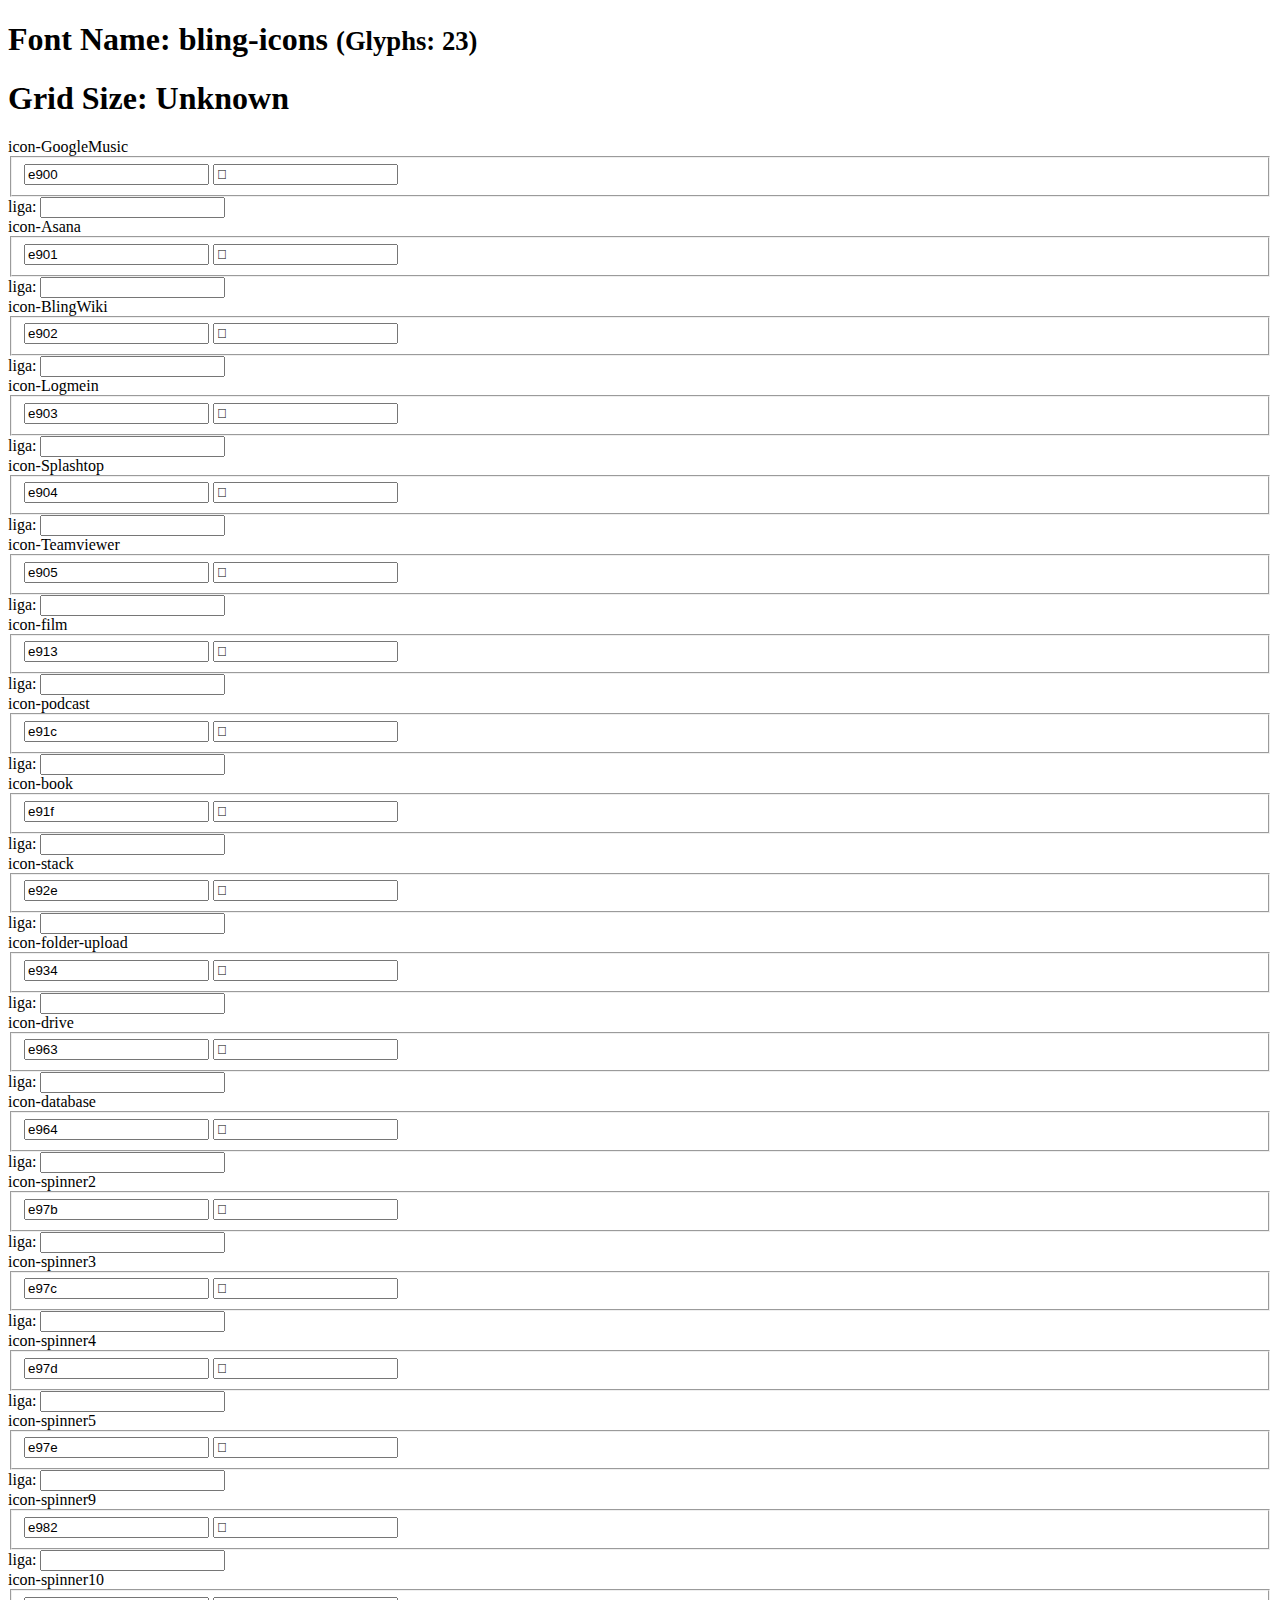
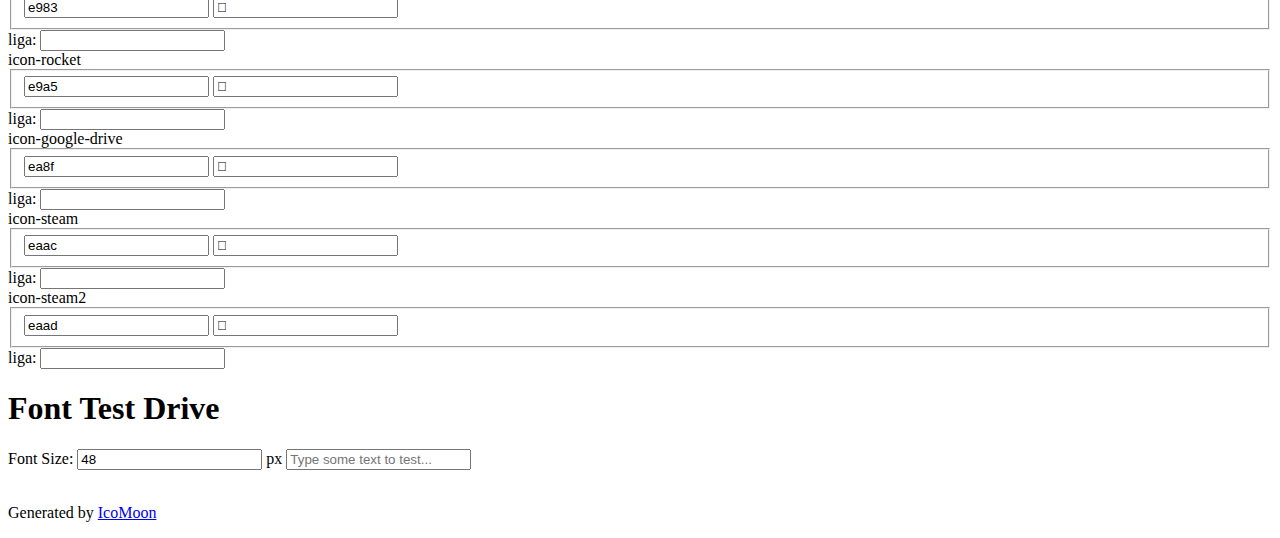
==== demo.html @ 4242a5d5 "Add files via upload" ====
<!doctype html>
<html>
<head>
    <meta charset="utf-8">
    <title>IcoMoon Demo</title>
    <meta name="description" content="An Icon Font Generated By IcoMoon.io">
    <meta name="viewport" content="width=device-width, initial-scale=1">
    <link rel="stylesheet" href="demo-files/demo.css">
    <link rel="stylesheet" href="icomoon.css"></head>
<body>
    <div class="bgc1 clearfix">
        <h1 class="mhmm mvm"><span class="fgc1">Font Name:</span> bling-icons <small class="fgc1">(Glyphs:&nbsp;23)</small></h1>
    </div>
    <div class="clearfix mhl ptl">
        <h1 class="mvm mtn fgc1">Grid Size: Unknown</h1>
        <div class="glyph fs1">
            <div class="clearfix bshadow0 pbs">
                <span class="icon-GoogleMusic">
                
                </span>
                <span class="mls"> icon-GoogleMusic</span>
            </div>
            <fieldset class="fs0 size1of1 clearfix hidden-false">
                <input type="text" readonly value="e900" class="unit size1of2" />
                <input type="text" maxlength="1" readonly value="&#xe900;" class="unitRight size1of2 talign-right" />
            </fieldset>
            <div class="fs0 bshadow0 clearfix hidden-true">
                <span class="unit pvs fgc1">liga: </span>
                <input type="text" readonly value="" class="liga unitRight" />
            </div>
        </div>
        <div class="glyph fs1">
            <div class="clearfix bshadow0 pbs">
                <span class="icon-Asana">
                
                </span>
                <span class="mls"> icon-Asana</span>
            </div>
            <fieldset class="fs0 size1of1 clearfix hidden-false">
                <input type="text" readonly value="e901" class="unit size1of2" />
                <input type="text" maxlength="1" readonly value="&#xe901;" class="unitRight size1of2 talign-right" />
            </fieldset>
            <div class="fs0 bshadow0 clearfix hidden-true">
                <span class="unit pvs fgc1">liga: </span>
                <input type="text" readonly value="" class="liga unitRight" />
            </div>
        </div>
        <div class="glyph fs1">
            <div class="clearfix bshadow0 pbs">
                <span class="icon-BlingWiki">
                
                </span>
                <span class="mls"> icon-BlingWiki</span>
            </div>
            <fieldset class="fs0 size1of1 clearfix hidden-false">
                <input type="text" readonly value="e902" class="unit size1of2" />
                <input type="text" maxlength="1" readonly value="&#xe902;" class="unitRight size1of2 talign-right" />
            </fieldset>
            <div class="fs0 bshadow0 clearfix hidden-true">
                <span class="unit pvs fgc1">liga: </span>
                <input type="text" readonly value="" class="liga unitRight" />
            </div>
        </div>
        <div class="glyph fs1">
            <div class="clearfix bshadow0 pbs">
                <span class="icon-Logmein">
                
                </span>
                <span class="mls"> icon-Logmein</span>
            </div>
            <fieldset class="fs0 size1of1 clearfix hidden-false">
                <input type="text" readonly value="e903" class="unit size1of2" />
                <input type="text" maxlength="1" readonly value="&#xe903;" class="unitRight size1of2 talign-right" />
            </fieldset>
            <div class="fs0 bshadow0 clearfix hidden-true">
                <span class="unit pvs fgc1">liga: </span>
                <input type="text" readonly value="" class="liga unitRight" />
            </div>
        </div>
        <div class="glyph fs1">
            <div class="clearfix bshadow0 pbs">
                <span class="icon-Splashtop">
                
                </span>
                <span class="mls"> icon-Splashtop</span>
            </div>
            <fieldset class="fs0 size1of1 clearfix hidden-false">
                <input type="text" readonly value="e904" class="unit size1of2" />
                <input type="text" maxlength="1" readonly value="&#xe904;" class="unitRight size1of2 talign-right" />
            </fieldset>
            <div class="fs0 bshadow0 clearfix hidden-true">
                <span class="unit pvs fgc1">liga: </span>
                <input type="text" readonly value="" class="liga unitRight" />
            </div>
        </div>
        <div class="glyph fs1">
            <div class="clearfix bshadow0 pbs">
                <span class="icon-Teamviewer">
                
                </span>
                <span class="mls"> icon-Teamviewer</span>
            </div>
            <fieldset class="fs0 size1of1 clearfix hidden-false">
                <input type="text" readonly value="e905" class="unit size1of2" />
                <input type="text" maxlength="1" readonly value="&#xe905;" class="unitRight size1of2 talign-right" />
            </fieldset>
            <div class="fs0 bshadow0 clearfix hidden-true">
                <span class="unit pvs fgc1">liga: </span>
                <input type="text" readonly value="" class="liga unitRight" />
            </div>
        </div>
        <div class="glyph fs1">
            <div class="clearfix bshadow0 pbs">
                <span class="icon-film">
                
                </span>
                <span class="mls"> icon-film</span>
            </div>
            <fieldset class="fs0 size1of1 clearfix hidden-false">
                <input type="text" readonly value="e913" class="unit size1of2" />
                <input type="text" maxlength="1" readonly value="&#xe913;" class="unitRight size1of2 talign-right" />
            </fieldset>
            <div class="fs0 bshadow0 clearfix hidden-true">
                <span class="unit pvs fgc1">liga: </span>
                <input type="text" readonly value="" class="liga unitRight" />
            </div>
        </div>
        <div class="glyph fs1">
            <div class="clearfix bshadow0 pbs">
                <span class="icon-podcast">
                
                </span>
                <span class="mls"> icon-podcast</span>
            </div>
            <fieldset class="fs0 size1of1 clearfix hidden-false">
                <input type="text" readonly value="e91c" class="unit size1of2" />
                <input type="text" maxlength="1" readonly value="&#xe91c;" class="unitRight size1of2 talign-right" />
            </fieldset>
            <div class="fs0 bshadow0 clearfix hidden-true">
                <span class="unit pvs fgc1">liga: </span>
                <input type="text" readonly value="" class="liga unitRight" />
            </div>
        </div>
        <div class="glyph fs1">
            <div class="clearfix bshadow0 pbs">
                <span class="icon-book">
                
                </span>
                <span class="mls"> icon-book</span>
            </div>
            <fieldset class="fs0 size1of1 clearfix hidden-false">
                <input type="text" readonly value="e91f" class="unit size1of2" />
                <input type="text" maxlength="1" readonly value="&#xe91f;" class="unitRight size1of2 talign-right" />
            </fieldset>
            <div class="fs0 bshadow0 clearfix hidden-true">
                <span class="unit pvs fgc1">liga: </span>
                <input type="text" readonly value="" class="liga unitRight" />
            </div>
        </div>
        <div class="glyph fs1">
            <div class="clearfix bshadow0 pbs">
                <span class="icon-stack">
                
                </span>
                <span class="mls"> icon-stack</span>
            </div>
            <fieldset class="fs0 size1of1 clearfix hidden-false">
                <input type="text" readonly value="e92e" class="unit size1of2" />
                <input type="text" maxlength="1" readonly value="&#xe92e;" class="unitRight size1of2 talign-right" />
            </fieldset>
            <div class="fs0 bshadow0 clearfix hidden-true">
                <span class="unit pvs fgc1">liga: </span>
                <input type="text" readonly value="" class="liga unitRight" />
            </div>
        </div>
        <div class="glyph fs1">
            <div class="clearfix bshadow0 pbs">
                <span class="icon-folder-upload">
                
                </span>
                <span class="mls"> icon-folder-upload</span>
            </div>
            <fieldset class="fs0 size1of1 clearfix hidden-false">
                <input type="text" readonly value="e934" class="unit size1of2" />
                <input type="text" maxlength="1" readonly value="&#xe934;" class="unitRight size1of2 talign-right" />
            </fieldset>
            <div class="fs0 bshadow0 clearfix hidden-true">
                <span class="unit pvs fgc1">liga: </span>
                <input type="text" readonly value="" class="liga unitRight" />
            </div>
        </div>
        <div class="glyph fs1">
            <div class="clearfix bshadow0 pbs">
                <span class="icon-drive">
                
                </span>
                <span class="mls"> icon-drive</span>
            </div>
            <fieldset class="fs0 size1of1 clearfix hidden-false">
                <input type="text" readonly value="e963" class="unit size1of2" />
                <input type="text" maxlength="1" readonly value="&#xe963;" class="unitRight size1of2 talign-right" />
            </fieldset>
            <div class="fs0 bshadow0 clearfix hidden-true">
                <span class="unit pvs fgc1">liga: </span>
                <input type="text" readonly value="" class="liga unitRight" />
            </div>
        </div>
        <div class="glyph fs1">
            <div class="clearfix bshadow0 pbs">
                <span class="icon-database">
                
                </span>
                <span class="mls"> icon-database</span>
            </div>
            <fieldset class="fs0 size1of1 clearfix hidden-false">
                <input type="text" readonly value="e964" class="unit size1of2" />
                <input type="text" maxlength="1" readonly value="&#xe964;" class="unitRight size1of2 talign-right" />
            </fieldset>
            <div class="fs0 bshadow0 clearfix hidden-true">
                <span class="unit pvs fgc1">liga: </span>
                <input type="text" readonly value="" class="liga unitRight" />
            </div>
        </div>
        <div class="glyph fs1">
            <div class="clearfix bshadow0 pbs">
                <span class="icon-spinner2">
                
                </span>
                <span class="mls"> icon-spinner2</span>
            </div>
            <fieldset class="fs0 size1of1 clearfix hidden-false">
                <input type="text" readonly value="e97b" class="unit size1of2" />
                <input type="text" maxlength="1" readonly value="&#xe97b;" class="unitRight size1of2 talign-right" />
            </fieldset>
            <div class="fs0 bshadow0 clearfix hidden-true">
                <span class="unit pvs fgc1">liga: </span>
                <input type="text" readonly value="" class="liga unitRight" />
            </div>
        </div>
        <div class="glyph fs1">
            <div class="clearfix bshadow0 pbs">
                <span class="icon-spinner3">
                
                </span>
                <span class="mls"> icon-spinner3</span>
            </div>
            <fieldset class="fs0 size1of1 clearfix hidden-false">
                <input type="text" readonly value="e97c" class="unit size1of2" />
                <input type="text" maxlength="1" readonly value="&#xe97c;" class="unitRight size1of2 talign-right" />
            </fieldset>
            <div class="fs0 bshadow0 clearfix hidden-true">
                <span class="unit pvs fgc1">liga: </span>
                <input type="text" readonly value="" class="liga unitRight" />
            </div>
        </div>
        <div class="glyph fs1">
            <div class="clearfix bshadow0 pbs">
                <span class="icon-spinner4">
                
                </span>
                <span class="mls"> icon-spinner4</span>
            </div>
            <fieldset class="fs0 size1of1 clearfix hidden-false">
                <input type="text" readonly value="e97d" class="unit size1of2" />
                <input type="text" maxlength="1" readonly value="&#xe97d;" class="unitRight size1of2 talign-right" />
            </fieldset>
            <div class="fs0 bshadow0 clearfix hidden-true">
                <span class="unit pvs fgc1">liga: </span>
                <input type="text" readonly value="" class="liga unitRight" />
            </div>
        </div>
        <div class="glyph fs1">
            <div class="clearfix bshadow0 pbs">
                <span class="icon-spinner5">
                
                </span>
                <span class="mls"> icon-spinner5</span>
            </div>
            <fieldset class="fs0 size1of1 clearfix hidden-false">
                <input type="text" readonly value="e97e" class="unit size1of2" />
                <input type="text" maxlength="1" readonly value="&#xe97e;" class="unitRight size1of2 talign-right" />
            </fieldset>
            <div class="fs0 bshadow0 clearfix hidden-true">
                <span class="unit pvs fgc1">liga: </span>
                <input type="text" readonly value="" class="liga unitRight" />
            </div>
        </div>
        <div class="glyph fs1">
            <div class="clearfix bshadow0 pbs">
                <span class="icon-spinner9">
                
                </span>
                <span class="mls"> icon-spinner9</span>
            </div>
            <fieldset class="fs0 size1of1 clearfix hidden-false">
                <input type="text" readonly value="e982" class="unit size1of2" />
                <input type="text" maxlength="1" readonly value="&#xe982;" class="unitRight size1of2 talign-right" />
            </fieldset>
            <div class="fs0 bshadow0 clearfix hidden-true">
                <span class="unit pvs fgc1">liga: </span>
                <input type="text" readonly value="" class="liga unitRight" />
            </div>
        </div>
        <div class="glyph fs1">
            <div class="clearfix bshadow0 pbs">
                <span class="icon-spinner10">
                
                </span>
                <span class="mls"> icon-spinner10</span>
            </div>
            <fieldset class="fs0 size1of1 clearfix hidden-false">
                <input type="text" readonly value="e983" class="unit size1of2" />
                <input type="text" maxlength="1" readonly value="&#xe983;" class="unitRight size1of2 talign-right" />
            </fieldset>
            <div class="fs0 bshadow0 clearfix hidden-true">
                <span class="unit pvs fgc1">liga: </span>
                <input type="text" readonly value="" class="liga unitRight" />
            </div>
        </div>
        <div class="glyph fs1">
            <div class="clearfix bshadow0 pbs">
                <span class="icon-rocket">
                
                </span>
                <span class="mls"> icon-rocket</span>
            </div>
            <fieldset class="fs0 size1of1 clearfix hidden-false">
                <input type="text" readonly value="e9a5" class="unit size1of2" />
                <input type="text" maxlength="1" readonly value="&#xe9a5;" class="unitRight size1of2 talign-right" />
            </fieldset>
            <div class="fs0 bshadow0 clearfix hidden-true">
                <span class="unit pvs fgc1">liga: </span>
                <input type="text" readonly value="" class="liga unitRight" />
            </div>
        </div>
        <div class="glyph fs1">
            <div class="clearfix bshadow0 pbs">
                <span class="icon-google-drive">
                
                </span>
                <span class="mls"> icon-google-drive</span>
            </div>
            <fieldset class="fs0 size1of1 clearfix hidden-false">
                <input type="text" readonly value="ea8f" class="unit size1of2" />
                <input type="text" maxlength="1" readonly value="&#xea8f;" class="unitRight size1of2 talign-right" />
            </fieldset>
            <div class="fs0 bshadow0 clearfix hidden-true">
                <span class="unit pvs fgc1">liga: </span>
                <input type="text" readonly value="" class="liga unitRight" />
            </div>
        </div>
        <div class="glyph fs1">
            <div class="clearfix bshadow0 pbs">
                <span class="icon-steam">
                
                </span>
                <span class="mls"> icon-steam</span>
            </div>
            <fieldset class="fs0 size1of1 clearfix hidden-false">
                <input type="text" readonly value="eaac" class="unit size1of2" />
                <input type="text" maxlength="1" readonly value="&#xeaac;" class="unitRight size1of2 talign-right" />
            </fieldset>
            <div class="fs0 bshadow0 clearfix hidden-true">
                <span class="unit pvs fgc1">liga: </span>
                <input type="text" readonly value="" class="liga unitRight" />
            </div>
        </div>
        <div class="glyph fs1">
            <div class="clearfix bshadow0 pbs">
                <span class="icon-steam2">
                
                </span>
                <span class="mls"> icon-steam2</span>
            </div>
            <fieldset class="fs0 size1of1 clearfix hidden-false">
                <input type="text" readonly value="eaad" class="unit size1of2" />
                <input type="text" maxlength="1" readonly value="&#xeaad;" class="unitRight size1of2 talign-right" />
            </fieldset>
            <div class="fs0 bshadow0 clearfix hidden-true">
                <span class="unit pvs fgc1">liga: </span>
                <input type="text" readonly value="" class="liga unitRight" />
            </div>
        </div>
    </div>

    <!--[if gt IE 8]><!-->
    <div class="mhl clearfix mbl">
        <h1>Font Test Drive</h1>
        <label>
            Font Size: <input id="fontSize" type="number" class="textbox0 mbm"
            min="8" value="48" />
            px
        </label>
        <input id="testText" type="text" class="phl size1of1 mvl"
        placeholder="Type some text to test..." value=""/>
        <div id="testDrive" class="icon-">&nbsp;
        </div>
    </div>
    <!--<![endif]-->
    <div class="bgc1 clearfix">
        <p class="mhl">Generated by <a href="https://icomoon.io/app">IcoMoon</a></p>
    </div>

    <script src="demo-files/demo.js"></script>
</body>
</html>
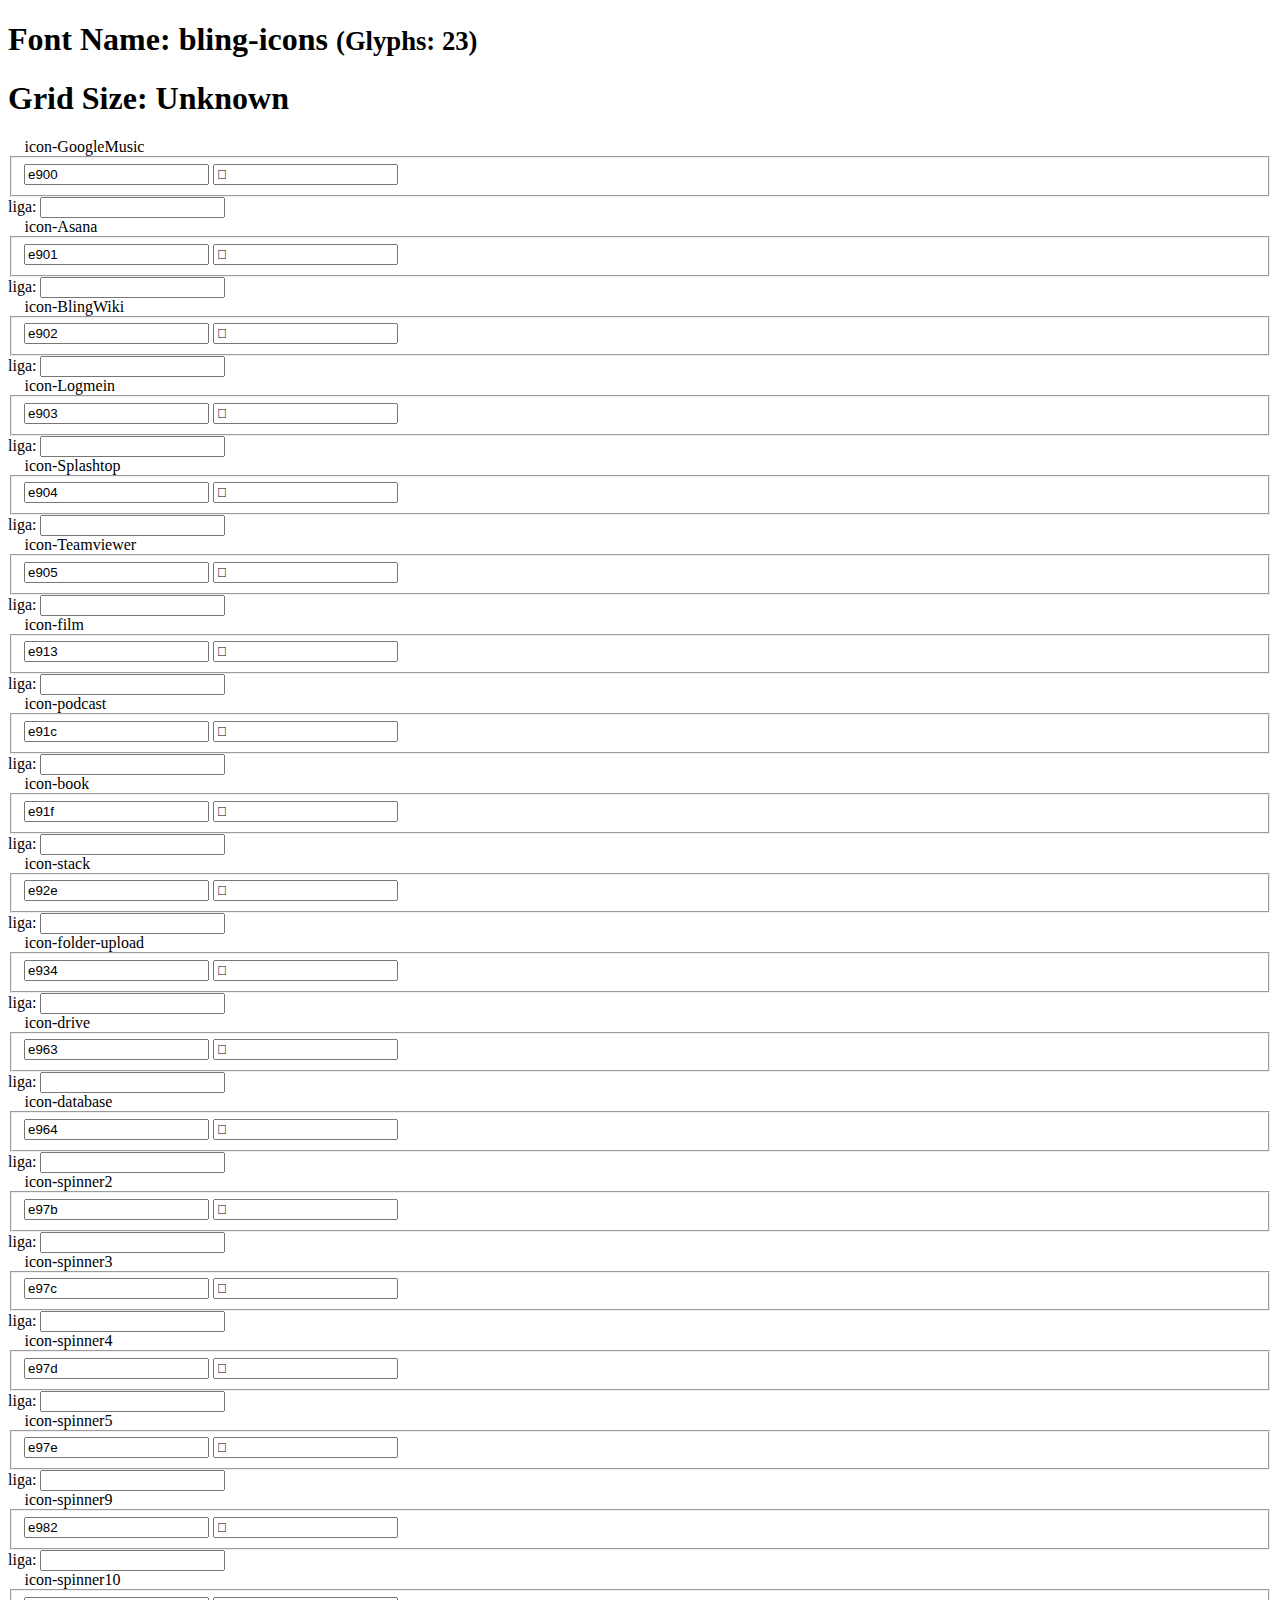
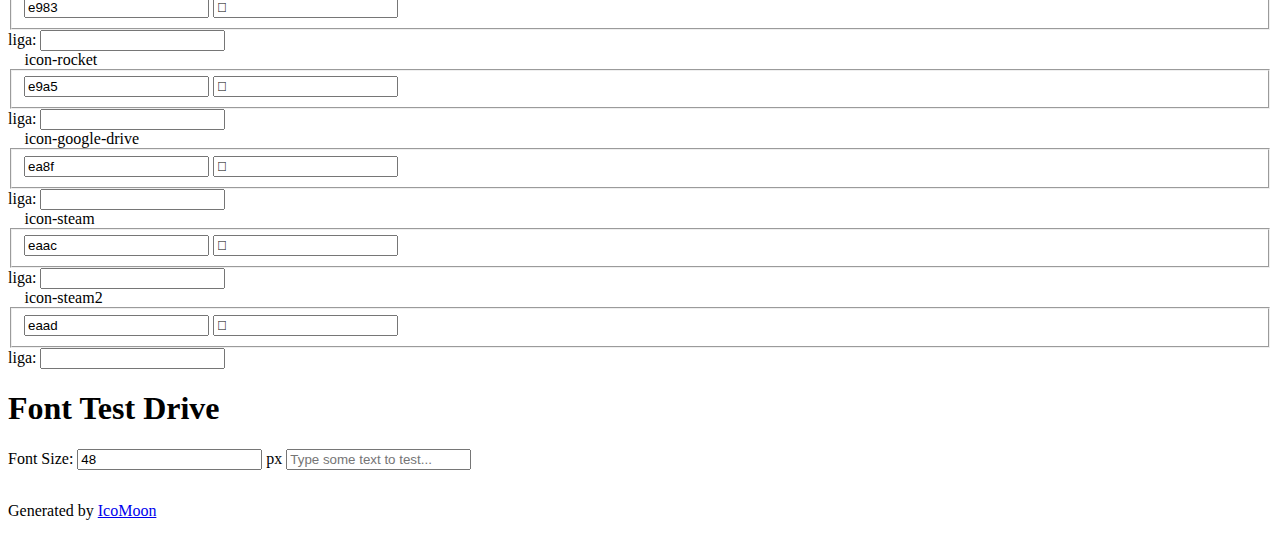
==== commit f7f32ea5: "Update demo.html" ====
--- a/demo.html
+++ b/demo.html
@@ -5,8 +5,8 @@
     <title>IcoMoon Demo</title>
     <meta name="description" content="An Icon Font Generated By IcoMoon.io">
     <meta name="viewport" content="width=device-width, initial-scale=1">
-    <link rel="stylesheet" href="demo-files/demo.css">
-    <link rel="stylesheet" href="icomoon.css"></head>
+    <link rel="stylesheet" href="css/demo.css">
+    <link rel="stylesheet" href="css/icomoon.css"></head>
 <body>
     <div class="bgc1 clearfix">
         <h1 class="mhmm mvm"><span class="fgc1">Font Name:</span> bling-icons <small class="fgc1">(Glyphs:&nbsp;23)</small></h1>
--- a/css/icomoon.css
+++ b/css/icomoon.css
@@ -0,0 +1,96 @@
+@font-face {
+  font-family: 'bling-icons';
+  src:  url('fonts/bling-icons.eot?8dzums');
+  src:  url('fonts/bling-icons.eot?8dzums#iefix') format('embedded-opentype'),
+    url('fonts/bling-icons.ttf?8dzums') format('truetype'),
+    url('fonts/bling-icons.woff?8dzums') format('woff'),
+    url('fonts/bling-icons.svg?8dzums#bling-icons') format('svg');
+  font-weight: normal;
+  font-style: normal;
+}
+
+[class^="icon-"], [class*=" icon-"] {
+  /* use !important to prevent issues with browser extensions that change fonts */
+  font-family: 'bling-icons' !important;
+  speak: none;
+  font-style: normal;
+  font-weight: normal;
+  font-variant: normal;
+  text-transform: none;
+  line-height: 1;
+
+  /* Better Font Rendering =========== */
+  -webkit-font-smoothing: antialiased;
+  -moz-osx-font-smoothing: grayscale;
+}
+
+.icon-GoogleMusic:before {
+  content: "\e900";
+}
+.icon-Asana:before {
+  content: "\e901";
+}
+.icon-BlingWiki:before {
+  content: "\e902";
+}
+.icon-Logmein:before {
+  content: "\e903";
+}
+.icon-Splashtop:before {
+  content: "\e904";
+}
+.icon-Teamviewer:before {
+  content: "\e905";
+}
+.icon-film:before {
+  content: "\e913";
+}
+.icon-podcast:before {
+  content: "\e91c";
+}
+.icon-book:before {
+  content: "\e91f";
+}
+.icon-stack:before {
+  content: "\e92e";
+}
+.icon-folder-upload:before {
+  content: "\e934";
+}
+.icon-drive:before {
+  content: "\e963";
+}
+.icon-database:before {
+  content: "\e964";
+}
+.icon-spinner2:before {
+  content: "\e97b";
+}
+.icon-spinner3:before {
+  content: "\e97c";
+}
+.icon-spinner4:before {
+  content: "\e97d";
+}
+.icon-spinner5:before {
+  content: "\e97e";
+}
+.icon-spinner9:before {
+  content: "\e982";
+}
+.icon-spinner10:before {
+  content: "\e983";
+}
+.icon-rocket:before {
+  content: "\e9a5";
+}
+.icon-google-drive:before {
+  content: "\ea8f";
+}
+.icon-steam:before {
+  content: "\eaac";
+}
+.icon-steam2:before {
+  content: "\eaad";
+}
+
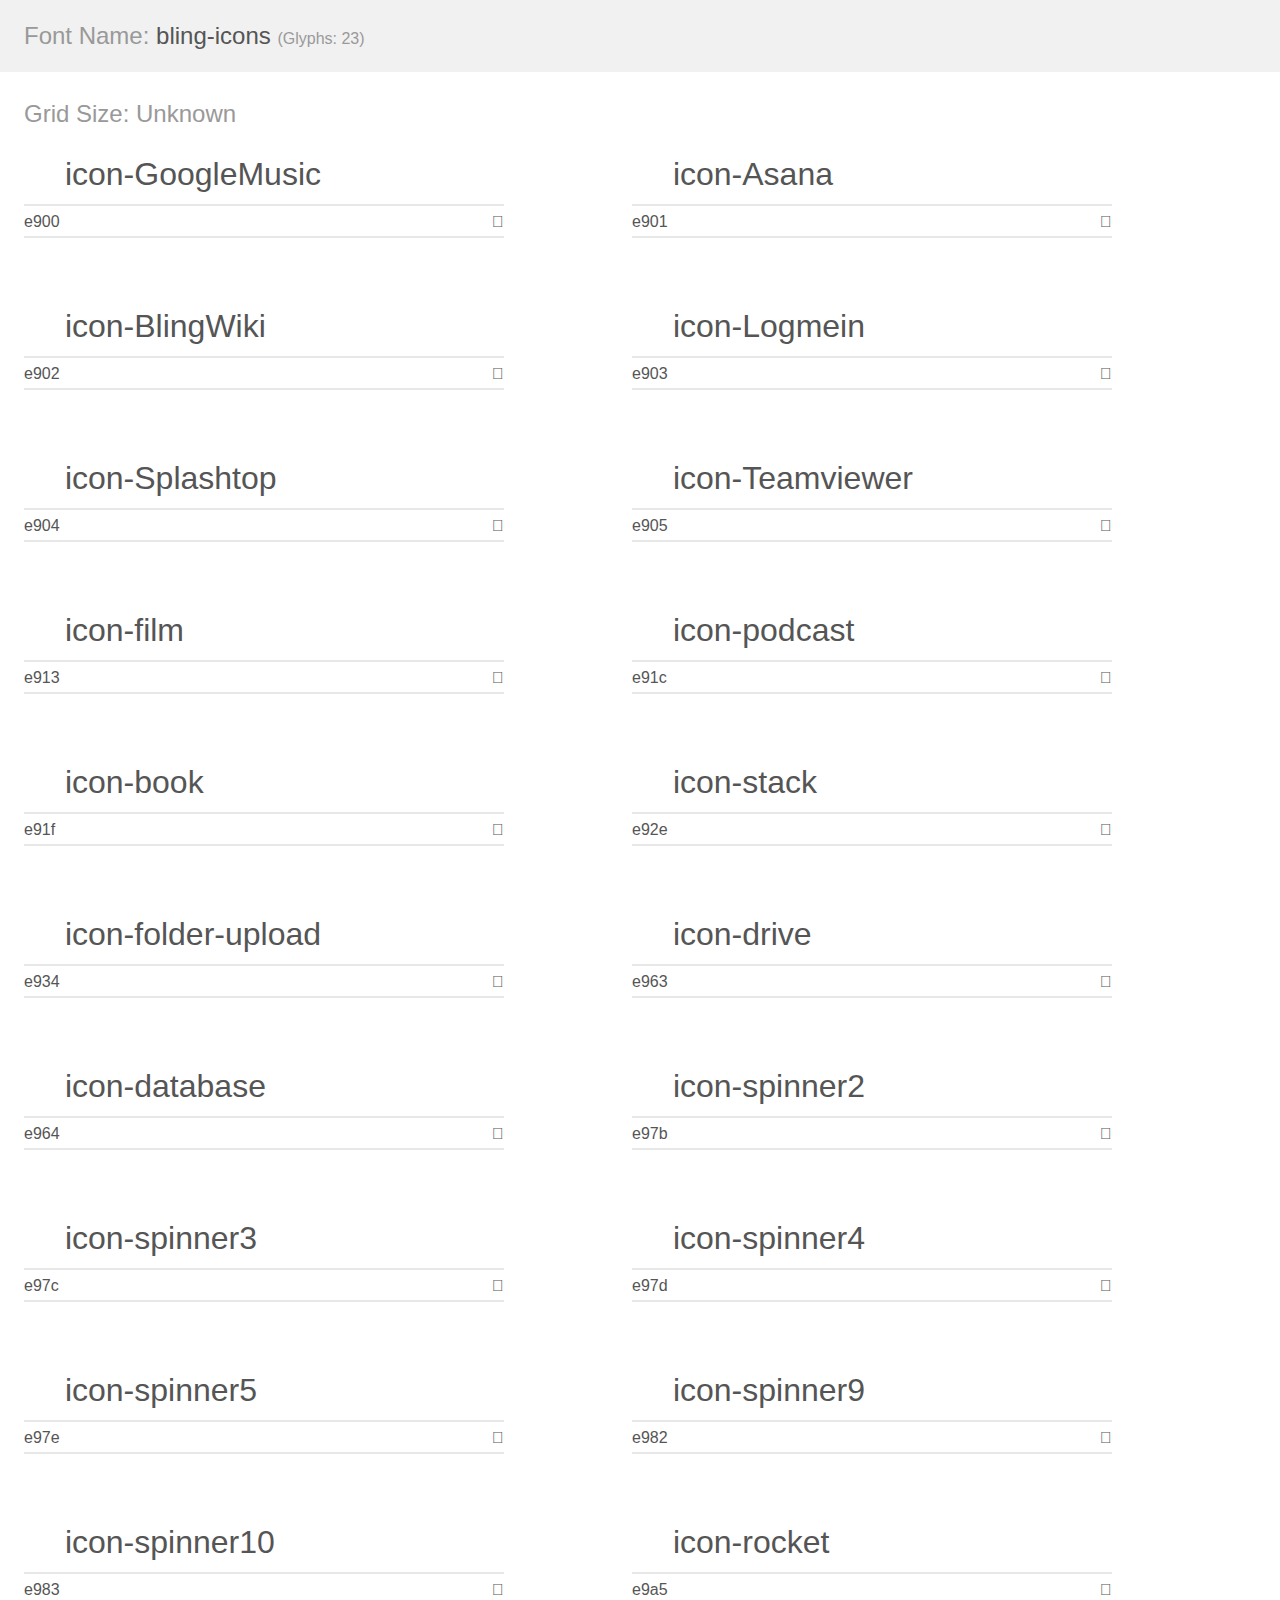
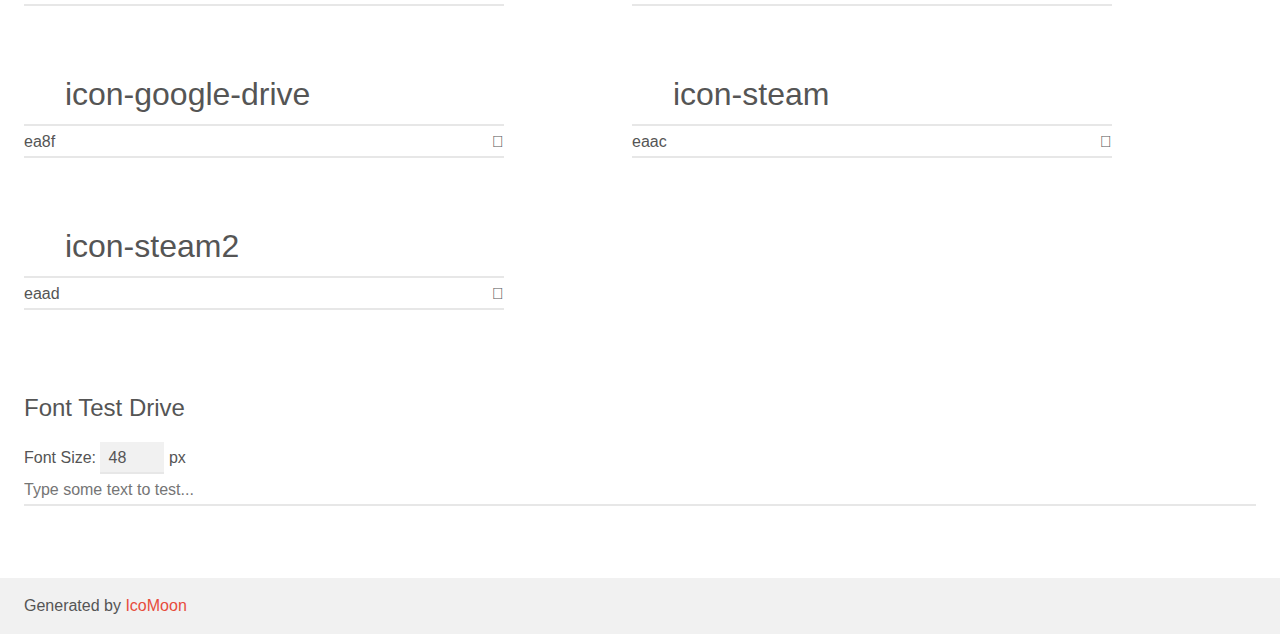
==== commit da1f4704: "Update demo.html" ====
--- a/demo.html
+++ b/demo.html
@@ -5,7 +5,7 @@
     <title>IcoMoon Demo</title>
     <meta name="description" content="An Icon Font Generated By IcoMoon.io">
     <meta name="viewport" content="width=device-width, initial-scale=1">
-    <link rel="stylesheet" href="css/demo.css">
+    <link rel="stylesheet" href="demo.css">
     <link rel="stylesheet" href="css/icomoon.css"></head>
 <body>
     <div class="bgc1 clearfix">
--- a/demo.css
+++ b/demo.css
@@ -0,0 +1,152 @@
+body {
+  padding: 0;
+  margin: 0;
+  font-family: sans-serif;
+  font-size: 1em;
+  line-height: 1.5;
+  color: #555;
+  background: #fff;
+}
+h1 {
+  font-size: 1.5em;
+  font-weight: normal;
+}
+small {
+  font-size: .66666667em;
+}
+a {
+  color: #e74c3c;
+  text-decoration: none;
+}
+a:hover, a:focus {
+  box-shadow: 0 1px #e74c3c;
+}
+.bshadow0, input {
+  box-shadow: inset 0 -2px #e7e7e7;
+}
+input:hover {
+  box-shadow: inset 0 -2px #ccc;
+}
+input, fieldset {
+  font-family: sans-serif;
+  font-size: 1em;
+  margin: 0;
+  padding: 0;
+  border: 0;
+}
+input {
+  color: inherit;
+  line-height: 1.5;
+  height: 1.5em;
+  padding: .25em 0;
+}
+input:focus {
+  outline: none;
+  box-shadow: inset 0 -2px #449fdb;
+}
+.glyph {
+  font-size: 16px;
+  width: 15em;
+  padding-bottom: 1em;
+  margin-right: 4em;
+  margin-bottom: 1em;
+  float: left;
+  overflow: hidden;
+}
+.liga {
+  width: 80%;
+  width: calc(100% - 2.5em);
+}
+.talign-right {
+  text-align: right;
+}
+.talign-center {
+  text-align: center;
+}
+.bgc1 {
+  background: #f1f1f1;
+}
+.fgc1 {
+  color: #999;
+}
+.fgc0 {
+  color: #000;
+}
+p {
+  margin-top: 1em;
+  margin-bottom: 1em;
+}
+.mvm {
+  margin-top: .75em;
+  margin-bottom: .75em;
+}
+.mtn {
+  margin-top: 0;
+}
+.mtl, .mal {
+  margin-top: 1.5em;
+}
+.mbl, .mal {
+  margin-bottom: 1.5em;
+}
+.mal, .mhl {
+  margin-left: 1.5em;
+  margin-right: 1.5em;
+}
+.mhmm {
+  margin-left: 1em;
+  margin-right: 1em;
+}
+.mls {
+  margin-left: .25em;
+}
+.ptl {
+  padding-top: 1.5em;
+}
+.pbs, .pvs {
+  padding-bottom: .25em;
+}
+.pvs, .pts {
+  padding-top: .25em;
+}
+.unit {
+  float: left;
+}
+.unitRight {
+  float: right;
+}
+.size1of2 {
+  width: 50%;
+}
+.size1of1 {
+  width: 100%;
+}
+.clearfix:before, .clearfix:after {
+  content: " ";
+  display: table;
+}
+.clearfix:after {
+  clear: both;
+}
+.hidden-true {
+  display: none;
+}
+.textbox0 {
+  width: 3em;
+  background: #f1f1f1;
+  padding: .25em .5em;
+  line-height: 1.5;
+  height: 1.5em;
+}
+#testDrive {
+  display: block;
+  padding-top: 24px;
+  line-height: 1.5;
+}
+.fs0 {
+  font-size: 16px;
+}
+.fs1 {
+  font-size: 32px;
+}
+
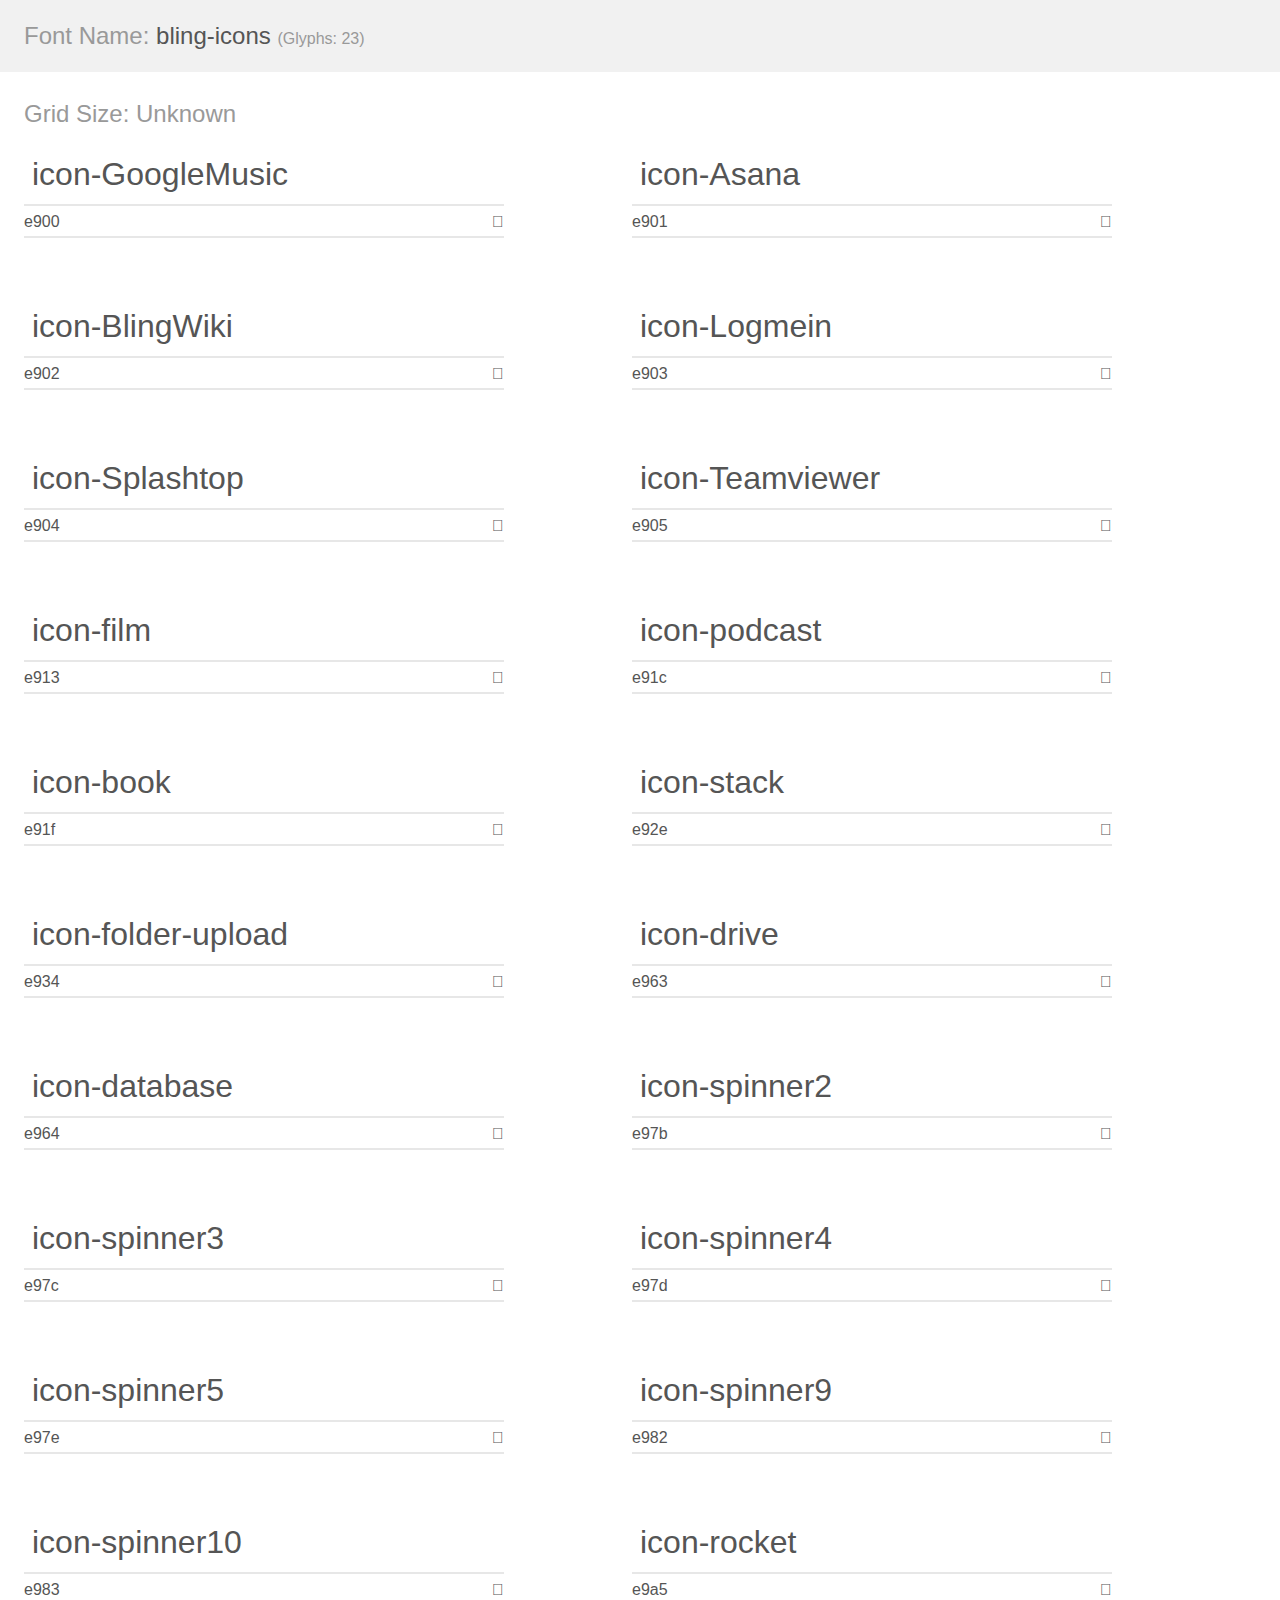
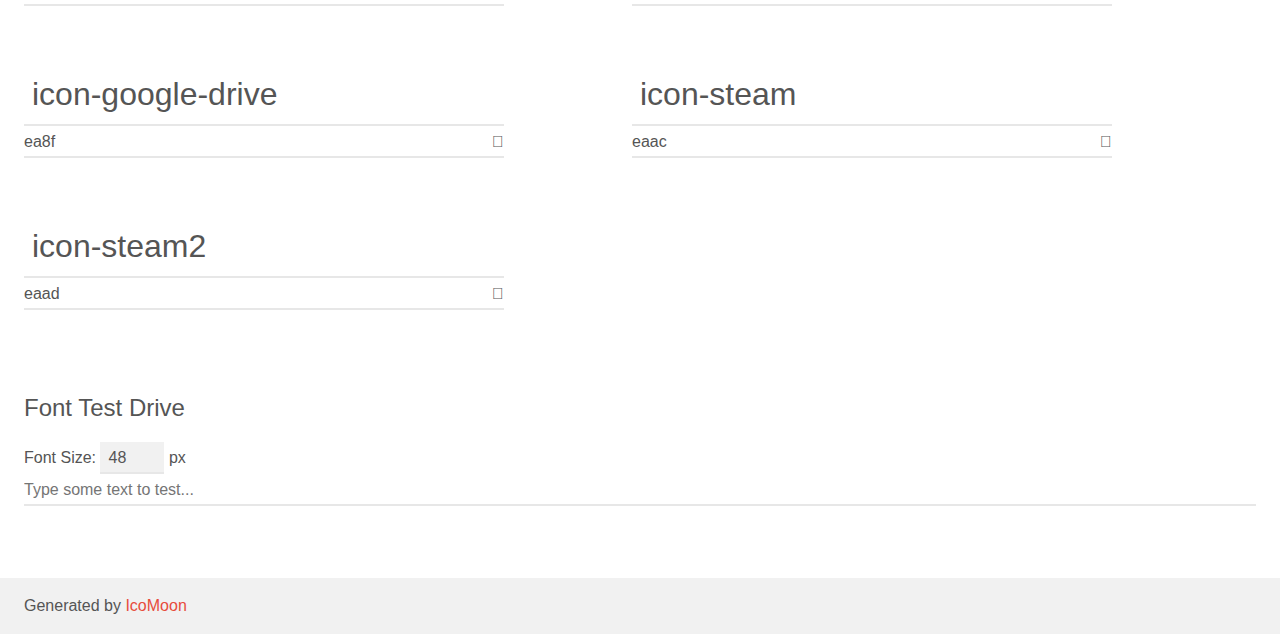
==== commit f3b2b86d: "Update demo.html" ====
--- a/demo.html
+++ b/demo.html
@@ -6,7 +6,7 @@
     <meta name="description" content="An Icon Font Generated By IcoMoon.io">
     <meta name="viewport" content="width=device-width, initial-scale=1">
     <link rel="stylesheet" href="demo.css">
-    <link rel="stylesheet" href="css/icomoon.css"></head>
+    <link rel="stylesheet" href="icomoon.css"></head>
 <body>
     <div class="bgc1 clearfix">
         <h1 class="mhmm mvm"><span class="fgc1">Font Name:</span> bling-icons <small class="fgc1">(Glyphs:&nbsp;23)</small></h1>
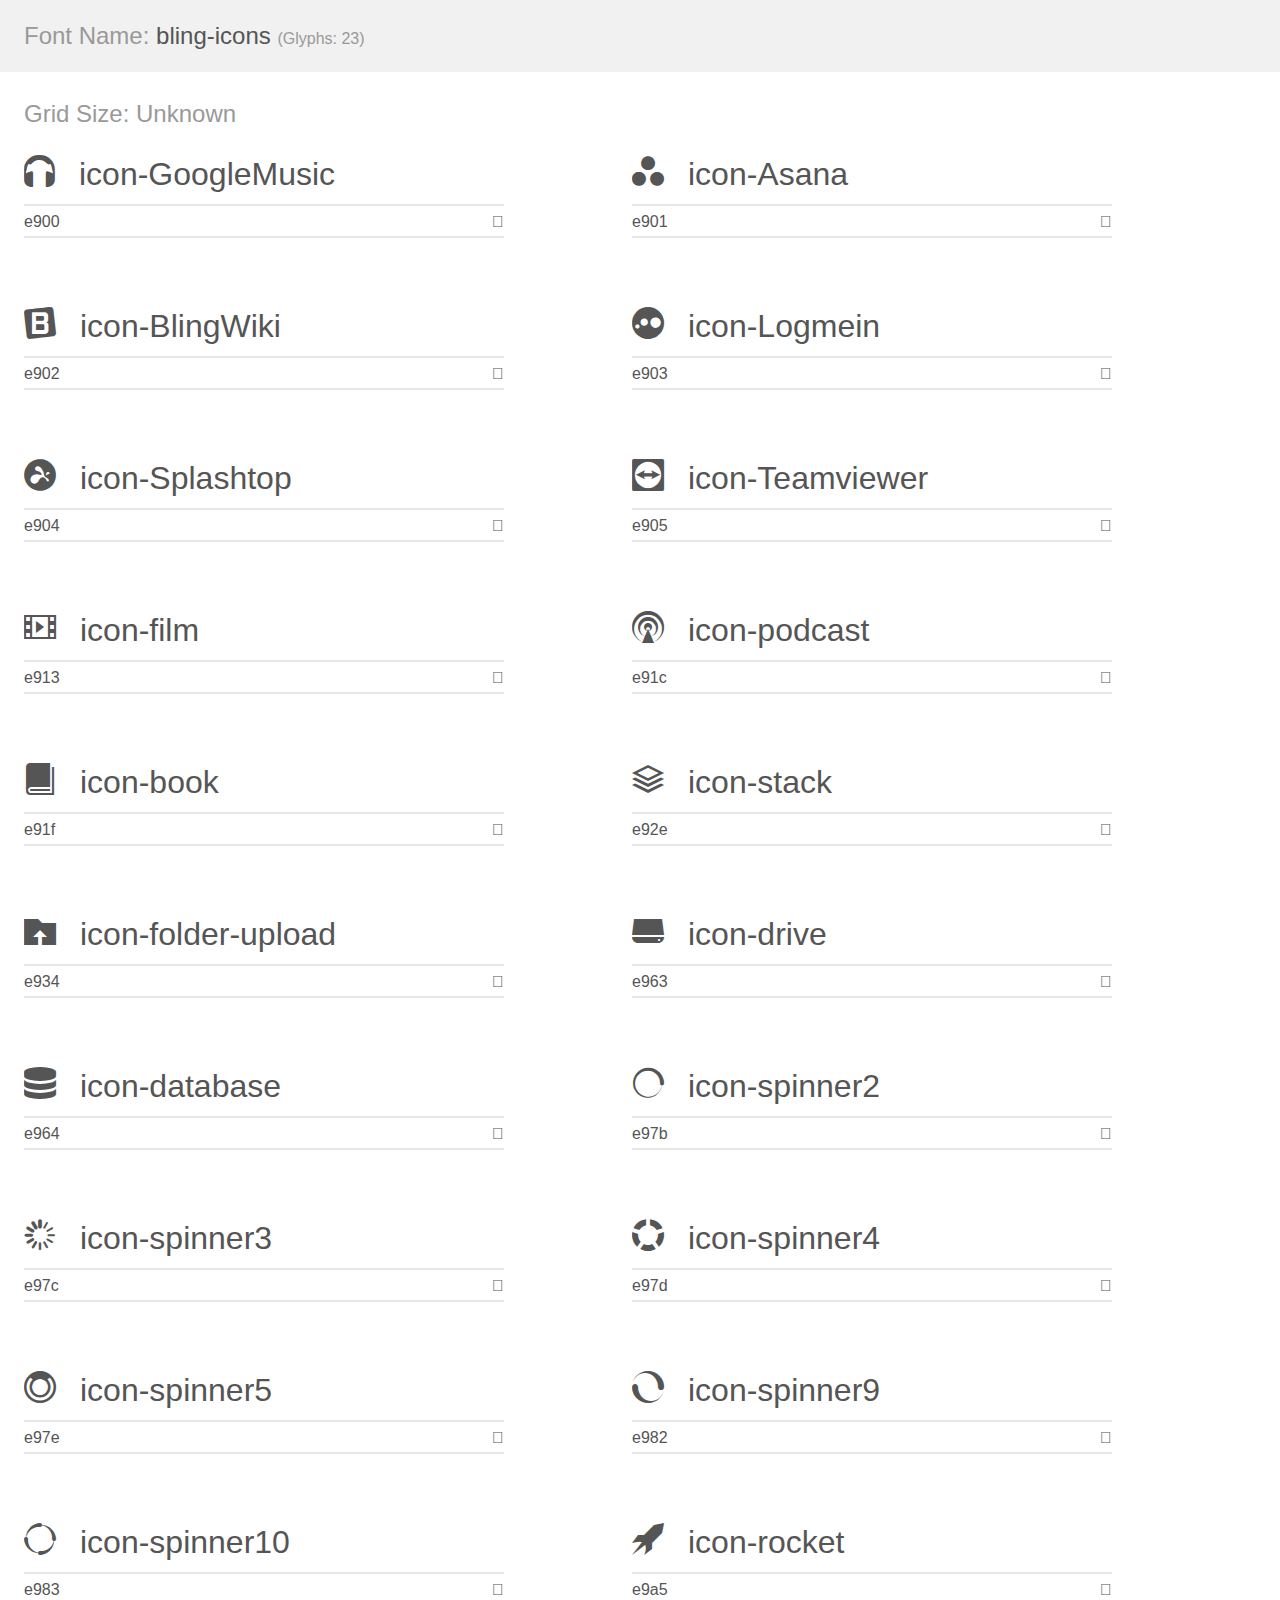
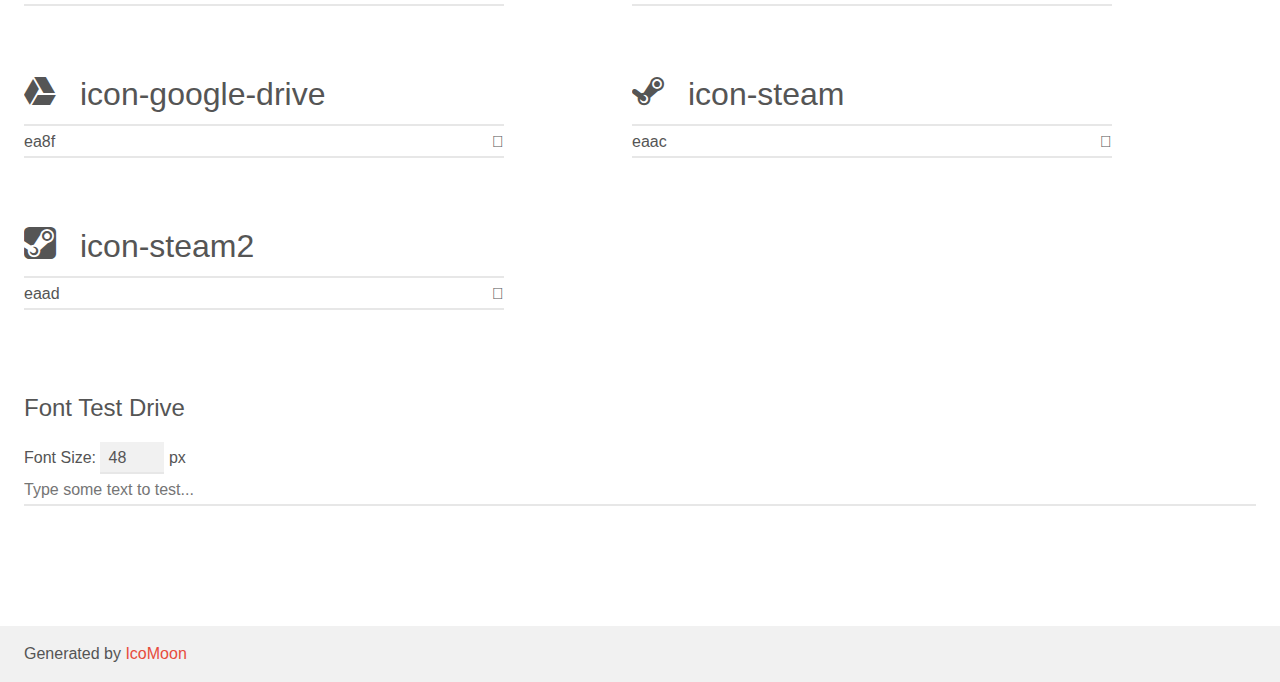
==== commit bd4dd915: "Update demo.html" ====
--- a/demo.html
+++ b/demo.html
@@ -401,6 +401,6 @@
         <p class="mhl">Generated by <a href="https://icomoon.io/app">IcoMoon</a></p>
     </div>
 
-    <script src="demo-files/demo.js"></script>
+    <script src="demo.js"></script>
 </body>
 </html>
--- a/icomoon.css
+++ b/icomoon.css
@@ -0,0 +1,96 @@
+@font-face {
+  font-family: 'bling-icons';
+  src:  url('fonts/bling-icons.eot?8dzums');
+  src:  url('fonts/bling-icons.eot?8dzums#iefix') format('embedded-opentype'),
+    url('fonts/bling-icons.ttf?8dzums') format('truetype'),
+    url('fonts/bling-icons.woff?8dzums') format('woff'),
+    url('fonts/bling-icons.svg?8dzums#bling-icons') format('svg');
+  font-weight: normal;
+  font-style: normal;
+}
+
+[class^="icon-"], [class*=" icon-"] {
+  /* use !important to prevent issues with browser extensions that change fonts */
+  font-family: 'bling-icons' !important;
+  speak: none;
+  font-style: normal;
+  font-weight: normal;
+  font-variant: normal;
+  text-transform: none;
+  line-height: 1;
+
+  /* Better Font Rendering =========== */
+  -webkit-font-smoothing: antialiased;
+  -moz-osx-font-smoothing: grayscale;
+}
+
+.icon-GoogleMusic:before {
+  content: "\e900";
+}
+.icon-Asana:before {
+  content: "\e901";
+}
+.icon-BlingWiki:before {
+  content: "\e902";
+}
+.icon-Logmein:before {
+  content: "\e903";
+}
+.icon-Splashtop:before {
+  content: "\e904";
+}
+.icon-Teamviewer:before {
+  content: "\e905";
+}
+.icon-film:before {
+  content: "\e913";
+}
+.icon-podcast:before {
+  content: "\e91c";
+}
+.icon-book:before {
+  content: "\e91f";
+}
+.icon-stack:before {
+  content: "\e92e";
+}
+.icon-folder-upload:before {
+  content: "\e934";
+}
+.icon-drive:before {
+  content: "\e963";
+}
+.icon-database:before {
+  content: "\e964";
+}
+.icon-spinner2:before {
+  content: "\e97b";
+}
+.icon-spinner3:before {
+  content: "\e97c";
+}
+.icon-spinner4:before {
+  content: "\e97d";
+}
+.icon-spinner5:before {
+  content: "\e97e";
+}
+.icon-spinner9:before {
+  content: "\e982";
+}
+.icon-spinner10:before {
+  content: "\e983";
+}
+.icon-rocket:before {
+  content: "\e9a5";
+}
+.icon-google-drive:before {
+  content: "\ea8f";
+}
+.icon-steam:before {
+  content: "\eaac";
+}
+.icon-steam2:before {
+  content: "\eaad";
+}
+
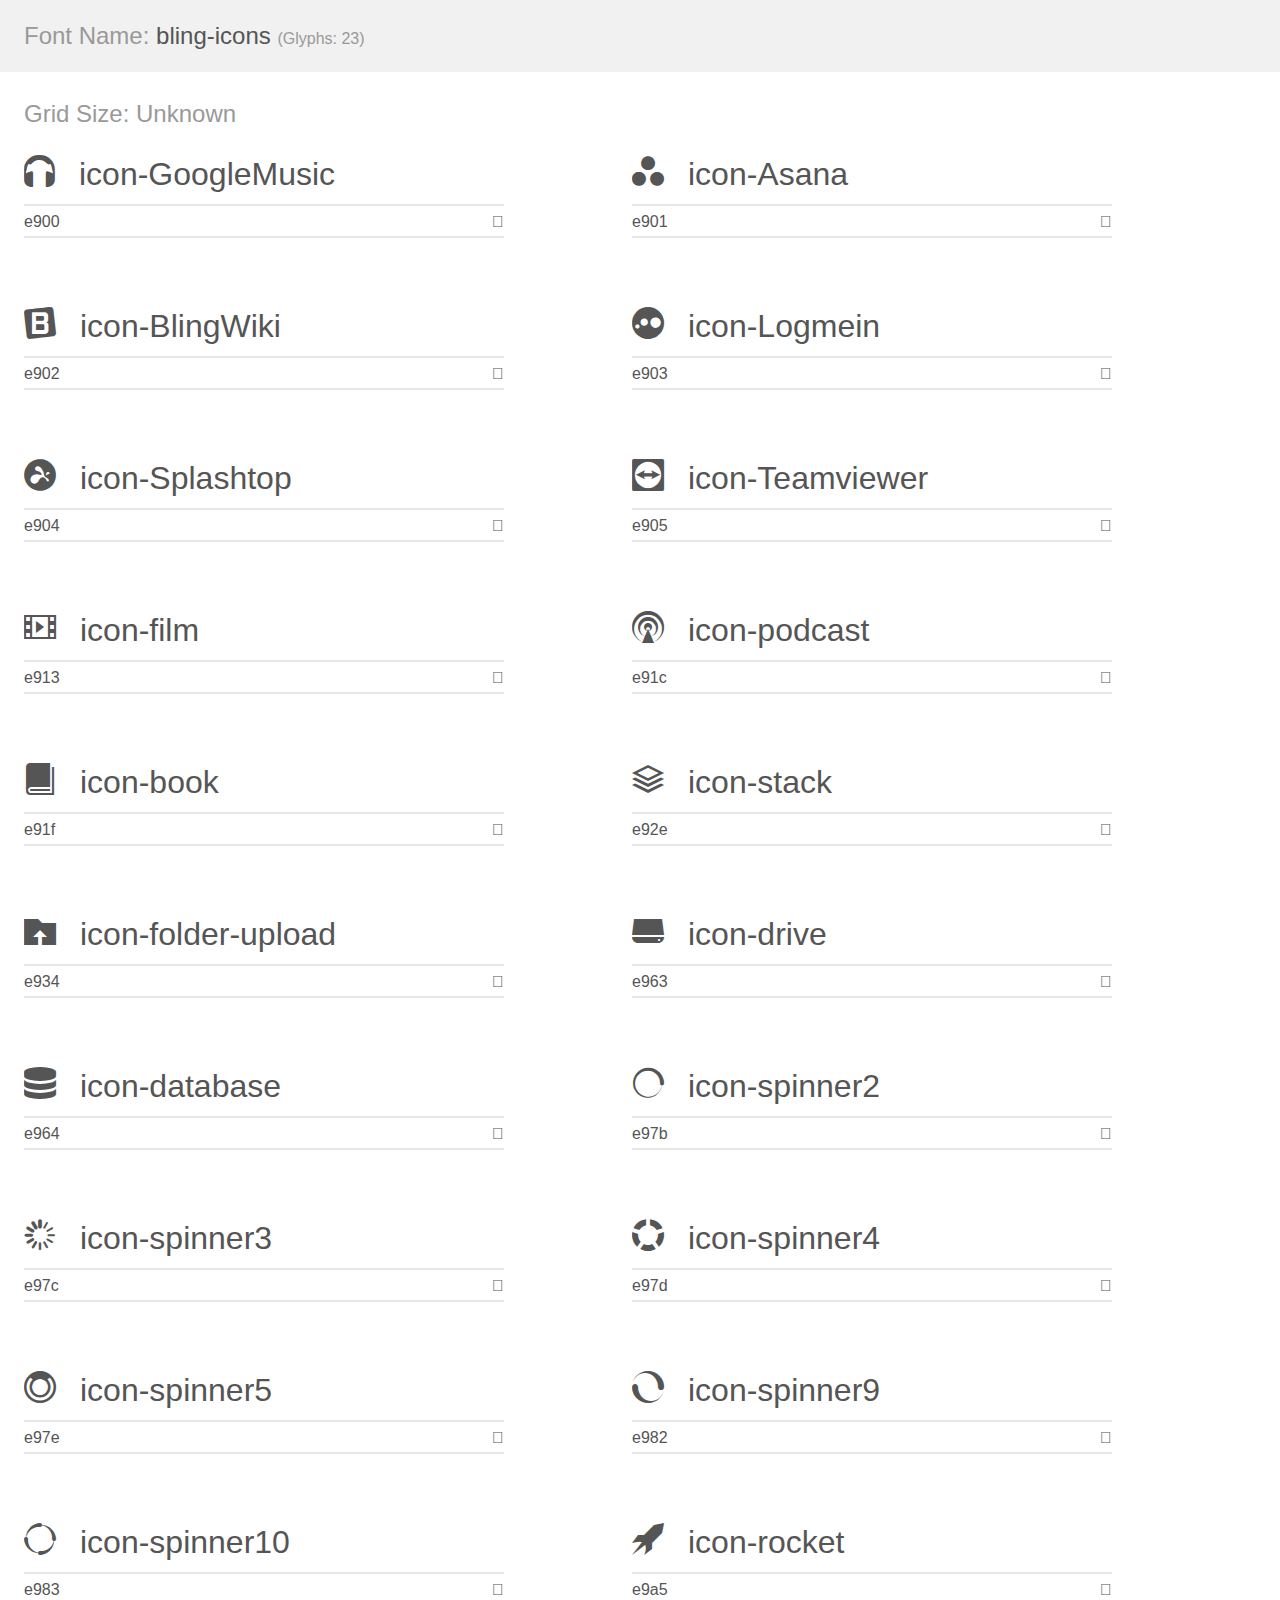
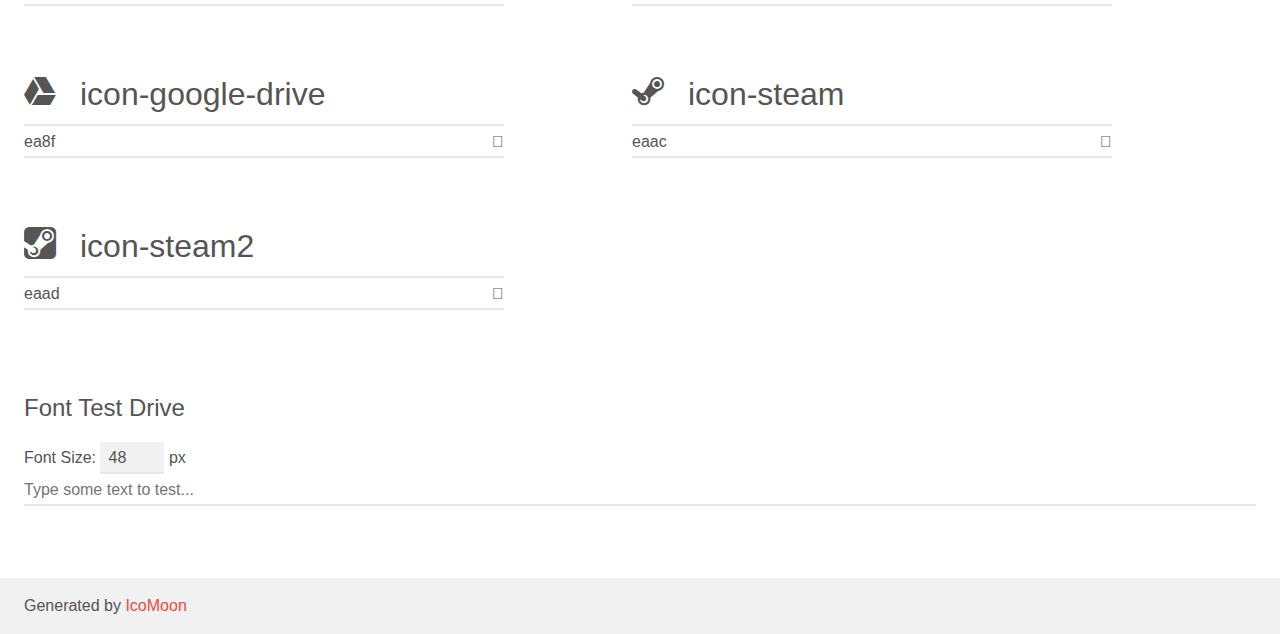
==== commit 94357f63: "Update demo.html" ====
--- a/demo.html
+++ b/demo.html
@@ -400,7 +400,5 @@
     <div class="bgc1 clearfix">
         <p class="mhl">Generated by <a href="https://icomoon.io/app">IcoMoon</a></p>
     </div>
-
-    <script src="demo.js"></script>
 </body>
 </html>
